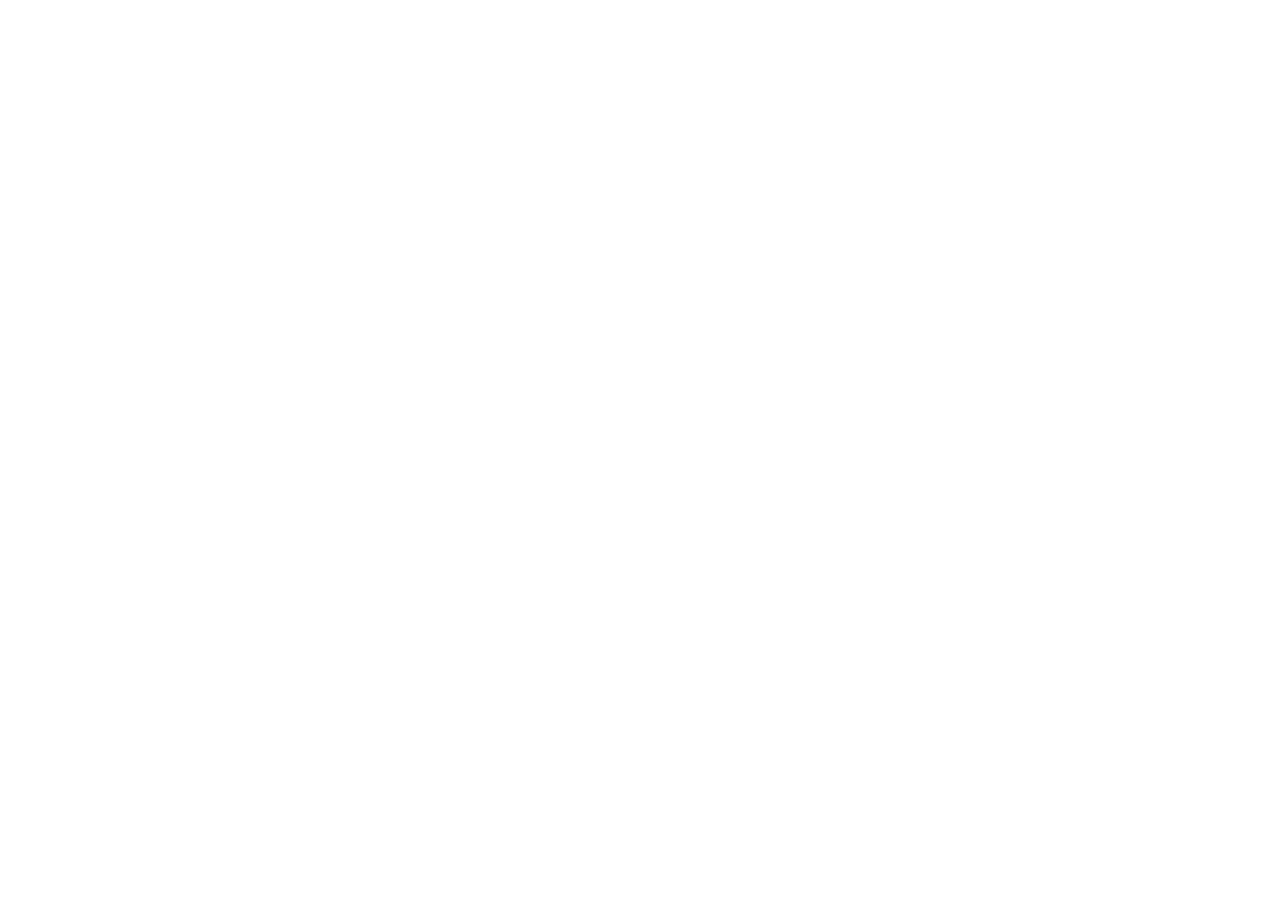
==== monty.html @ 50ca0df2 "Monty Hall image" ====
<!DOCTYPE html >
<title>The Monty Hall Problem</title>
	<head>
				<!-- My stylesheet -->
			<link href="main.css" rel="stylesheet"/>
			<!-- Monty stylesheet -->
			<link href="monty.css" rel="stylesheet">
			<!--Bootstrap-->
			<!-- Latest compiled and minified CSS -->
			<link rel="stylesheet" href="http://maxcdn.bootstrapcdn.com/bootstrap/3.2.0/css/bootstrap.min.css">

			<!-- jQuery library -->
			<script src="https://ajax.googleapis.com/ajax/libs/jquery/1.11.1/jquery.min.js"></script>

			<!-- Latest compiled JavaScript -->
			<script src="http://maxcdn.bootstrapcdn.com/bootstrap/3.2.0/js/bootstrap.min.js"></script>
	</head>
	
	<body>
		
	</body>
---- main.css ----
.nav a {
  color: #5a5a5a;
  font-size: 14px;
  font-weight: bold;
  padding: 14px 10px;
}

.nav li{
	display: inline;
}
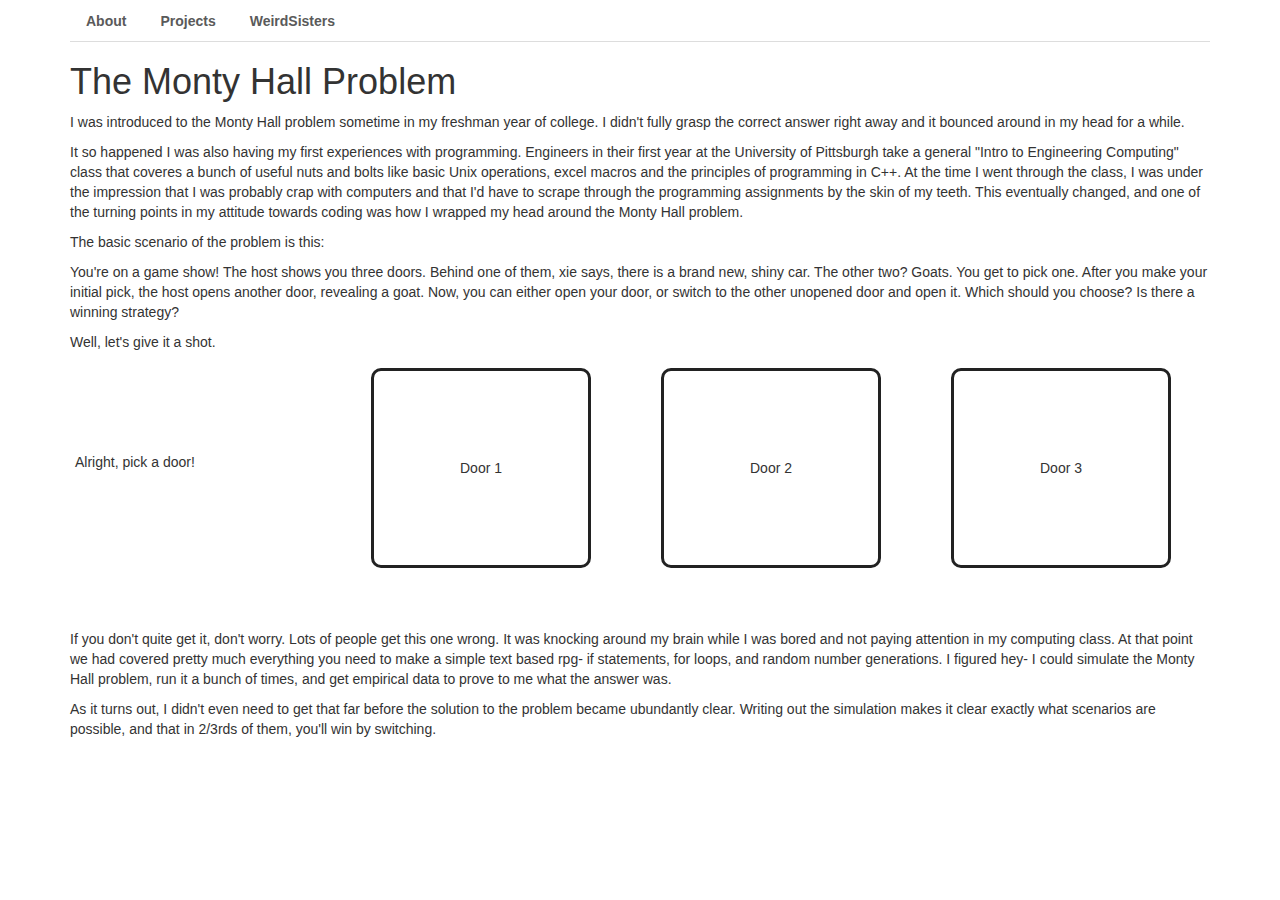
==== commit 172a830b: "Bones of the Monty Hall layout" ====
--- a/monty.html
+++ b/monty.html
@@ -4,7 +4,7 @@
 				<!-- My stylesheet -->
 			<link href="main.css" rel="stylesheet"/>
 			<!-- Monty stylesheet -->
-			<link href="monty.css" rel="stylesheet">
+			<link href="monty.css" rel="stylesheet"/>
 			<!--Bootstrap-->
 			<!-- Latest compiled and minified CSS -->
 			<link rel="stylesheet" href="http://maxcdn.bootstrapcdn.com/bootstrap/3.2.0/css/bootstrap.min.css">
@@ -17,5 +17,65 @@
 	</head>
 	
 	<body>
+		<!-- section for navigation -->
+		<div class="nav">
+			<div class="container">
+			<ul class = "nav nav-tabs">
+				<li>
+					<a href='http://www.weirdsistersblog.com/queenofwands/about.html'>About</a>
+				</li>
+				<li>
+					<a href='http://www.weirdsistersblog.com/queenofwands'>Projects</a>
+				</li>
+				<li>
+					<a href='http://www.weirdsistersblog.com'>WeirdSisters</a>
+				</li>
+			</ul>
+			</div>
+		</div>
 		
+		<!--Main section-->
+		<div class="container">
+		<h1>The Monty Hall Problem</h1>
+		<p>I was introduced to the Monty Hall problem sometime in my freshman year of college. I didn't fully grasp the correct answer right away and it bounced around in my head for a while.</p>
+		<p>It so happened I was also having my first experiences with programming. Engineers in their first year at the University of Pittsburgh take a general "Intro to Engineering Computing" class that coveres a bunch of useful nuts and bolts like basic Unix operations, excel macros and the principles of programming in C++. At the time I went through the class, I was under the impression that I was probably crap with computers and that I'd have to scrape through the programming assignments by the skin of my teeth. This eventually changed, and one of the turning points in my attitude towards coding was how I wrapped my head around the Monty Hall problem. </p>
+		<p>The basic scenario of the problem is this: </p>
+		<p>You're on a game show! The host shows you three doors. Behind one of them, xie says, there is a brand new, shiny car. The other two? Goats. You get to pick one. After you make your initial pick, the host opens another door, revealing a goat. Now, you can either open your door, or switch to the other unopened door and open it. Which should you choose? Is there a winning strategy?</p>
+
+<p>Well, let's give it a shot.</p>
+		<!--Here's where I want to put the thingy!-->
+		<div class="game">
+			<div class="row">
+				<div class = "col-md-3">
+					<div class= "gamehost">
+						<p>Alright, pick a door!</p>
+					</div>
+				</div>
+				<div class = "col-md-3">
+					<div class = "door">
+						<p>Door 1</p>
+					</div>
+				</div>
+				
+				<div class = "col-md-3">
+					<div class = "door">
+						<p>Door 2</p>
+					</div>
+				</div>
+				
+				<div class = "col-md-3">
+					<div class = "door">
+						<p>Door 3</p>
+					</div>
+				</div>
+			</div>
+		</div>
+		<!-- I need to have a spoiler tag -->
+		<br>
+		<div class="spoiler">
+			<p>You should switch. You will win 2/3rds of the time switching and only 1/3 of the time with your original choice.</p>
+		</div>
+		<p>If you don't quite get it, don't worry. Lots of people get this one wrong. It was knocking around my brain while I was bored and not paying attention in my computing class. At that point we had covered pretty much everything you need to make a simple text based rpg- if statements, for loops, and random number generations. I figured hey- I could simulate the Monty Hall problem, run it a bunch of times, and get empirical data to prove to me what the answer was. </p>
+		<p>As it turns out, I didn't even need to get that far before the solution to the problem became ubundantly clear. Writing out the simulation makes it clear exactly what scenarios are possible, and that in 2/3rds of them, you'll win by switching. </p>
+		</div>
 	</body>--- a/main.css
+++ b/main.css
@@ -7,4 +7,51 @@
 
 .nav li{
 	display: inline;
-}+}
+
+.projectbutton img:hover {
+	opacity:0.6
+}
+
+.projectbutton img{
+	width:100%;
+	height:auto;
+	overflow:hidden;
+	position: absolute;
+	left:0;
+	top:0;
+	opacity: 0.4;
+	-webkit-transition-duration: 0.4s;
+   -moz-transition-duration: 0.4s;
+   -o-transition-duration: 0.4s;
+ 
+}
+	
+.box{
+	width: 100%;
+	height:inherit;
+	position:relative;
+}
+
+
+.projecttext {
+	color:#222222;
+	padding:auto;
+	padding-left:10px;
+	position:absolute;
+	top:0;
+	z-index: 100;
+	text-shadow: 1px 1px #cccccc
+}
+
+/*.projecttext:hover {
+	color:#000000
+}*/
+
+.Flipimage{
+	-moz-transform: scale(-1, 1);
+	-webkit-transform: scale(-1, 1);
+	-o-transform: scale(-1, 1);
+	transform: scale(-1, 1);
+	filter: FlipH;
+}
--- a/monty.css
+++ b/monty.css
@@ -0,0 +1,44 @@
+.spoiler {
+	color:white;
+}
+.spoiler:hover {
+	background-color: black;
+}
+
+.game{
+	/*border-style:solid;
+	border-color:black;*/
+	position:relative;
+	/*padding:100px;*/
+	/*height:200px;*/
+	margin: 5px;
+}
+
+.door{
+	border-style:solid;
+	border-color:#222222;
+	/*padding:75px;*/
+	border-radius:10px;
+	height:200px;
+	width:220px;
+	margin:6px;
+	/*position:absolute;*/
+	
+}
+.door p{
+	position: relative;
+ 	top: 50%;
+ 	transform: translateY(-50%);
+ 	text-align:center;
+}
+
+.gamehost{
+	height:200px;
+	width:220px;
+}
+
+.gamehost p{
+	position: relative;
+ 	top: 50%;
+ 	transform: translateY(-50%);
+}
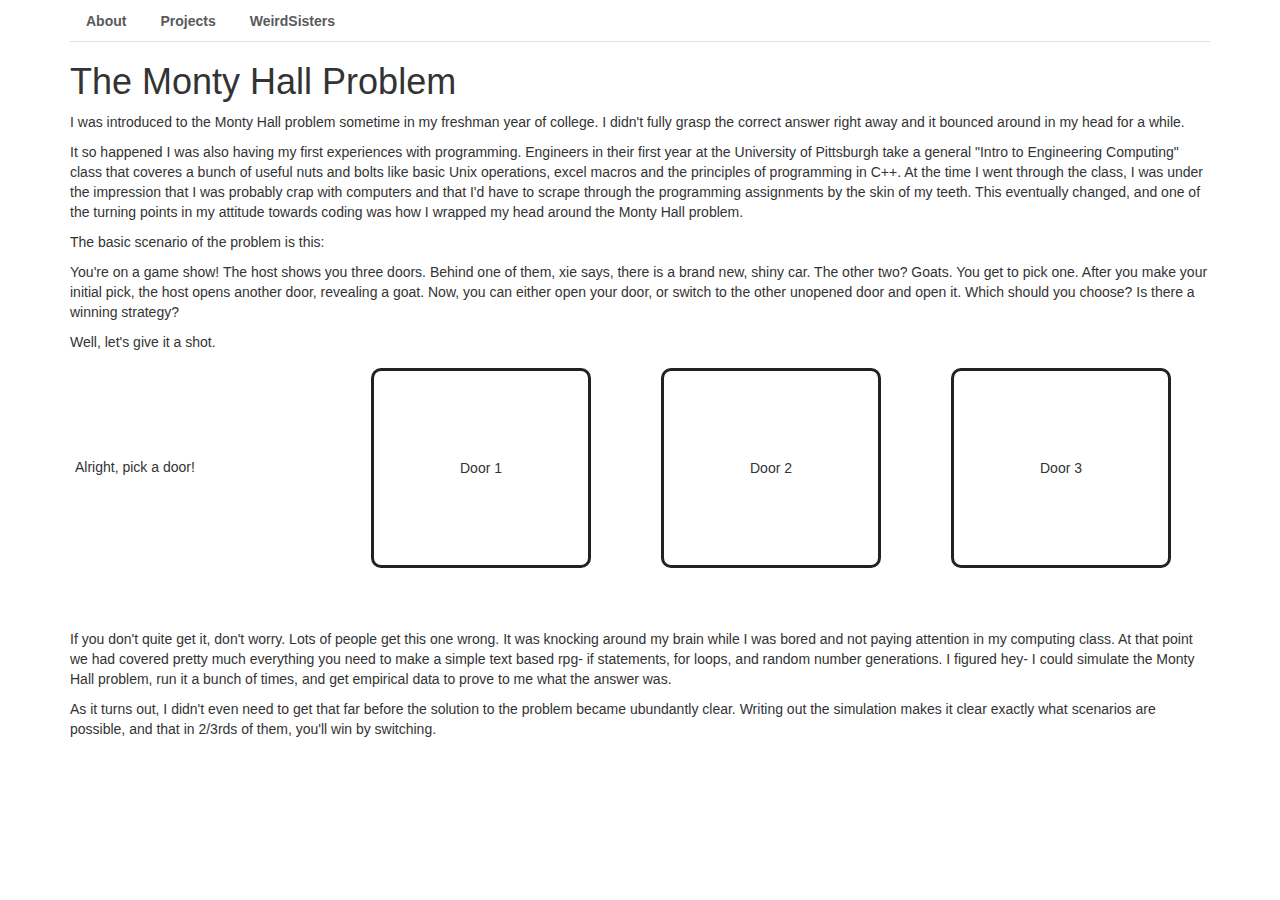
==== commit 86eba62b: "Monty game mastly working" ====
--- a/monty.html
+++ b/monty.html
@@ -14,6 +14,8 @@
 
 			<!-- Latest compiled JavaScript -->
 			<script src="http://maxcdn.bootstrapcdn.com/bootstrap/3.2.0/js/bootstrap.min.js"></script>
+			
+			
 	</head>
 	
 	<body>
@@ -45,27 +47,33 @@
 <p>Well, let's give it a shot.</p>
 		<!--Here's where I want to put the thingy!-->
 		<div class="game">
+			<!-- Monty game JavaScript -->
+			<script src="jquery.min.js"></script>
+			<script type="text/javascript" src="monty.js"></script>
+			
 			<div class="row">
 				<div class = "col-md-3">
 					<div class= "gamehost">
-						<p>Alright, pick a door!</p>
+						<p id="hosttext">Alright, pick a door!</p>
 					</div>
 				</div>
-				<div class = "col-md-3">
-					<div class = "door">
-						<p>Door 1</p>
+				<div class="doors">
+					<div class = "col-md-3">
+						<div class = "door" id="0">
+							<p>Door 1</p>
+						</div>
 					</div>
-				</div>
-				
-				<div class = "col-md-3">
-					<div class = "door">
-						<p>Door 2</p>
+					
+					<div class = "col-md-3" >
+						<div class = "door" id="1">
+							<p>Door 2</p>
+						</div>
 					</div>
-				</div>
-				
-				<div class = "col-md-3">
-					<div class = "door">
-						<p>Door 3</p>
+					
+					<div class = "col-md-3">
+						<div class = "door" id="2">
+							<p>Door 3</p>
+						</div>
 					</div>
 				</div>
 			</div>
--- a/main.css
+++ b/main.css
@@ -17,7 +17,7 @@
 	width:100%;
 	height:auto;
 	overflow:hidden;
-	position: absolute;
+	/*position: absolute;*/
 	left:0;
 	top:0;
 	opacity: 0.4;
--- a/monty.css
+++ b/monty.css
@@ -6,25 +6,24 @@
 }
 
 .game{
-	/*border-style:solid;
-	border-color:black;*/
 	position:relative;
-	/*padding:100px;*/
-	/*height:200px;*/
 	margin: 5px;
 }
 
 .door{
 	border-style:solid;
 	border-color:#222222;
-	/*padding:75px;*/
 	border-radius:10px;
 	height:200px;
 	width:220px;
 	margin:6px;
-	/*position:absolute;*/
 	
 }
+
+.door:hover{
+	box-shadow: 10px 10px 5px #888888;
+}
+
 .door p{
 	position: relative;
  	top: 50%;
@@ -35,6 +34,7 @@
 .gamehost{
 	height:200px;
 	width:220px;
+	padding-top: 10px;
 }
 
 .gamehost p{
@@ -42,3 +42,19 @@
  	top: 50%;
  	transform: translateY(-50%);
 }
+
+.pickDoor {
+	box-shadow: 10px 10px 5px #555555;
+}
+
+.goat {
+	background-image:url("images/goat1.jpg");
+}
+
+.car{
+	background-image:url("images/car1.jpg");
+}
+
+/*.unclickable{}*/
+
+.swappick{}
